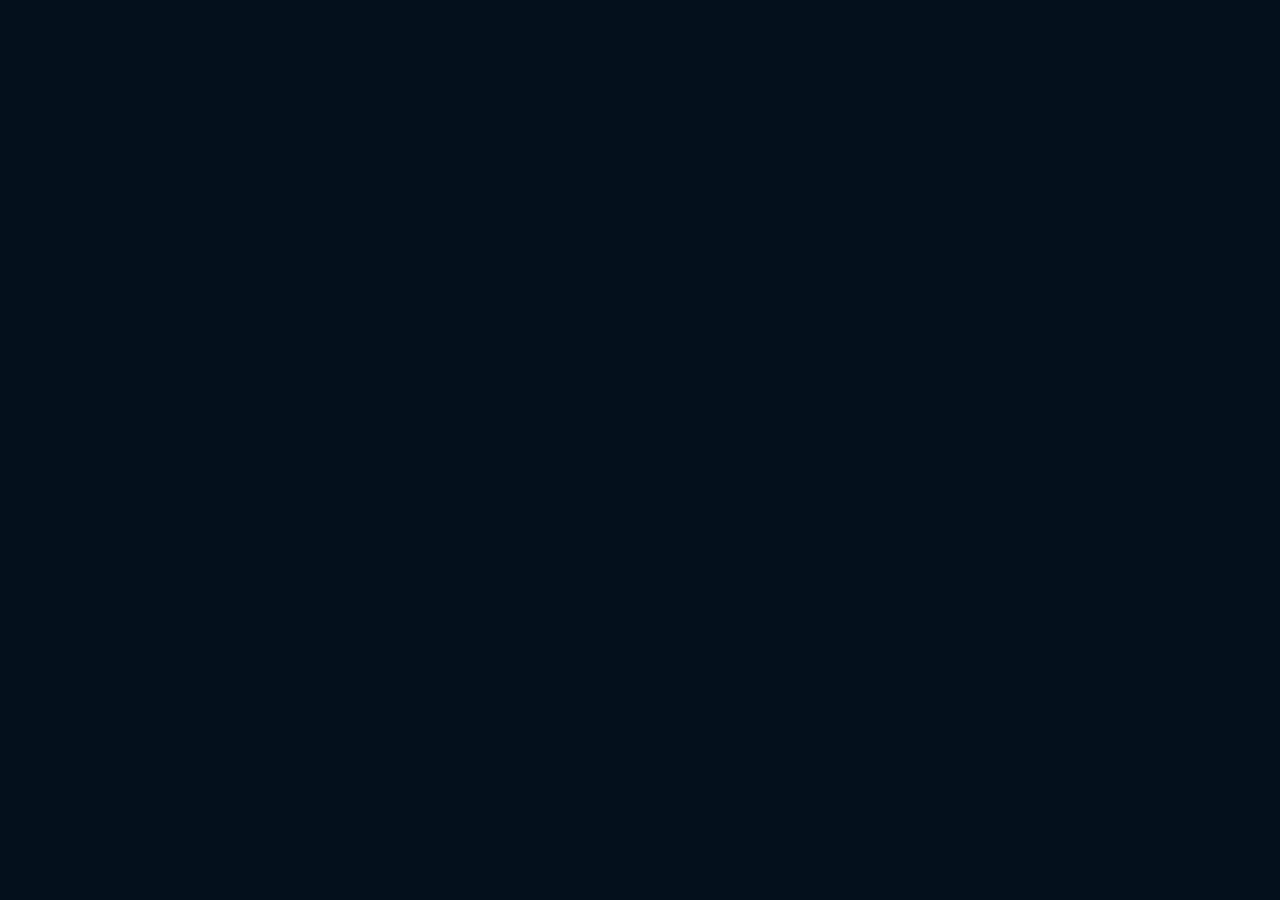
==== index.html @ 094fe569 "testtttttt" ====
<!DOCTYPE html>
<html lang="en">
<head>
    <meta charset="UTF-8">
    <meta name="viewport" content="width=device-width, initial-scale=1.0">
    <title>Anime.js Logo Cluster Project</title>
    <link rel="stylesheet" href="stlye.css"> <script src="https://cdnjs.cloudflare.com/ajax/libs/animejs/3.2.1/anime.min.js"></script>
</head>
<body>

  <canvas class="fireworks"></canvas>
    <section>
      <svg class="logo" width="25rem" height="12rem" viewBox="0 0 800 384">
        <defs>
          <radialGradient cx="50%" cy="0%" fx="50%" fy="0%" r="50%" id="radialGradient-1">
            <stop stop-color="#329FFF" offset="0%"></stop>
            <stop stop-color="#206EFF" offset="100%"></stop>
          </radialGradient>
          <radialGradient cx="50%" cy="0%" fx="50%" fy="0%" r="50%" id="radialGradient-2">
            <stop stop-color="#FF7894" offset="0%"></stop>
            <stop stop-color="#FF324A" offset="100%"></stop>
          </radialGradient>
          <radialGradient cx="50%" cy="0%" fx="50%" fy="0%" r="100%" id="radialGradient-3">
            <stop stop-color="#FF7894" offset="0%"></stop>
            <stop stop-color="#FF324A" offset="100%"></stop>
          </radialGradient>
          <radialGradient cx="50%" cy="0%" fx="50%" fy="0%" r="100%" id="radialGradient-4">
            <stop stop-color="#359FFC" offset="0%"></stop>
            <stop stop-color="#206EFF" offset="100%"></stop>
          </radialGradient>
          <radialGradient cx="50%" cy="0%" fx="50%" fy="0%" r="50%" id="radialGradient-5">
            <stop stop-color="#5FFFD2" offset="0%"></stop>
            <stop stop-color="#31FFA6" offset="100%"></stop>
          </radialGradient>
        </defs>
        <g stroke="none" stroke-width="1" fill="none" fill-rule="evenodd">
          <rect id="dot-js" fill="#FFFFFF" x="80" y="352" width="32" height="32" rx="16"></rect>
          <g id="lines" transform="translate(128.000000, 256.000000)">
            <path d="M531.599976,119.042822 C531.872599,121.442657 532.736164,123.612749 534.213875,124.965578 C535.547208,126.186231 537.324986,127 539.587612,127 C542.133067,127 544.032057,126.104854 545.36539,124.680759 C546.739127,123.175287 547.506804,120.978112 547.506804,118.374052 L547.506804,97" id="line-s" stroke="#FDFDFD" stroke-linecap="square"></path>
            <path d="M576.512399,105.204082 C576.353483,103.122449 575.558903,101.612245 574.367034,100.183673 C572.777876,98.2653061 569.758474,97 566.739073,97 C564.116961,97 561.534578,97.8979592 559.786504,99.5306122 C558.356261,100.877551 557.323308,102.591837 557.323308,105 C557.323308,108.410588 560.43582,110.318694 563,110.738061 C566,111.228706 568.5,111.228706 572,112.209996 C574.445972,112.89577 577.108333,115.626631 577.108333,118.632653 C577.108333,121.163265 576.194567,122.836735 574.883511,124.183673 C572.976521,126.102041 570.155764,127 566.897989,127 C563.679942,127 560.898915,125.938776 559.031653,123.897959 C557.641139,122.387755 556.687644,120.346939 556.488999,118.142857" id="line-j" stroke="#FDFDFD"></path>
            <path d="M48,112 C21.490332,112 0,90.509668 0,64 C0,37.490332 21.490332,16 48,16 C74.509668,16 96,37.490332 96,64 L96,128" id="line-a" stroke="#206EFF" stroke-width="32"></path>
            <path d="M96,0 L96,128 L96,64 C96,37.490332 117.490332,16 144,16 C170.509668,16 192,37.490332 192,64 L192,128" id="line-n-1" stroke="#FF324A" stroke-width="32"></path>
            <path d="M224,0 L224,128 L224,64 C224,37.490332 245.490332,16 272,16 C298.509668,16 320,37.490332 320,64 L320,128" id="line-m-1" stroke="#206EFF" stroke-width="32"></path>
            <path d="M320,128 L320,64 C320,37.490332 341.490332,16 368,16 C394.509668,16 416,37.490332 416,64 L416,128" id="line-m-2" stroke="#FF324A" stroke-width="32"></path>
            <path d="M192,48 L192,64 C192,90.509668 213.490332,112 240,112" id="line-i-1" stroke="#31FFA6" stroke-width="32"></path>
            <path d="M464,80 L512,80 L512,64 C512,37.490332 490.509668,16 464,16 C437.490332,16 416,37.490332 416,64 C416,90.509668 437.490332,112 464,112" id="line-e" stroke="#31FFA6" stroke-width="32"></path>
          </g>
          <g id="fills" transform="translate(112.000000, 256.000000)">
            <path d="M64,32 C46.326888,32 32,46.326888 32,64 C32,81.673112 46.326888,96 64,96 L64,128 C28.653776,128 0,99.346224 0,64 C0,28.653776 28.653776,0 64,0 C99.346224,0 128,28.653776 128,64 L128,128 L96,128 L96,64 C96,46.326888 81.673112,32 64,32 Z" id="fill-a" fill="url(#radialGradient-1)"></path>
            <path d="M192,64 C192,46.326888 177.673112,32 160,32 C142.326888,32 128,46.326888 128,64 L128,128 L96,128 L96,64 C96,28.653776 124.653776,0 160,0 C195.346224,0 224,28.653776 224,64 L224,128 L192,128 L192,64" id="fill-n-2" fill="url(#radialGradient-2)"></path>
            <rect id="fill-n-1" fill="url(#radialGradient-3)" x="96" y="0" width="32" height="128"></rect>
            <path d="M256,64 C256,46.326888 270.326888,32 288,32 C305.673112,32 320,46.326888 320,64 L320,128 L352,128 L352,64 C352,28.653776 323.346224,0 288,0 C252.653776,0 224,28.653776 224,64 L256,64 L256,64 Z" id="fill-m-2" fill="url(#radialGradient-1)"></path>
            <rect id="fill-m-1" fill="url(#radialGradient-4)" x="224" y="0" width="32" height="128"></rect>
            <path d="M416,64 C416,46.326888 401.673112,32 384,32 C366.326888,32 352,46.326888 352,64 L352,128 L320,128 L320,64 C320,28.653776 348.653776,0 384,0 C419.346224,0 448,28.653776 448,64 L448,128 L416,128 L416,64" id="fill-m-3" fill="url(#radialGradient-2)"></path>
            <path d="M224,64 C224,81.673112 238.326888,96 256,96 L256,128 C220.653776,128 192,99.346224 192,64 L192,48 L192,48 L224,48 L224,64" id="fill-i-1" fill="url(#radialGradient-5)"></path>
            <circle id="dot-i" fill="url(#radialGradient-5)" cx="208" cy="16" r="16"></circle>
            <path d="M512,64 C512,46.326888 497.673112,32 480,32 L480,32 C462.326888,32 448,46.326888 448,64 C448,81.673112 462.326888,96 480,96 L480,128 C444.653776,128 416,99.346224 416,64 C416,28.653776 444.653776,0 480,0 C515.346224,0 544,28.653776 544,64 L544,96 L512,96 L480,96 L480,64 L512,64" id="fill-e-1" fill="url(#radialGradient-5)"></path>
          </g>
        </g>
      </svg>
    </section>
    <script src="js.js"></script> </body>
</html>
---- stlye.css ----
body {
    background-color: #04101a; /* The dark blue from the original demo */
    display: flex;
    justify-content: center;
    align-items: center;
    min-height: 100vh;
    overflow: hidden;
}

:root { font-size: 14px; }
@media (min-width: 350px) { :root { font-size: 16px; } }
@media (min-width: 640px) { :root { font-size: 28px; } }
@media (min-width: 1440px) { :root { font-size: 1.25vw; } }

* {
  margin: 0;
  padding: 0;
  box-sizing: border-box;
}

section {
	position: relative;
	z-index: 1;
	max-width: 19rem;
}

/* Logo */

.logo {
	opacity: 0;
	position: relative;
	margin-left: -3.5rem;
	margin-top: -8rem;
	margin-bottom: .75rem;
	font-size: 8px;
}


body.ready .logo {
	opacity: 1;
}

body:not(.iOS) #lines * {
  mix-blend-mode: lighten;
}

#fills * {
  opacity: 0;
  mix-blend-mode: lighten;
}

#line-i-1 {
  transform-origin: 30em 8em;
}

/* Fireworks */

.fireworks {
  position: absolute;
	top: 0;
	left: 0;
  width: 100%;
  height: 100%;
}
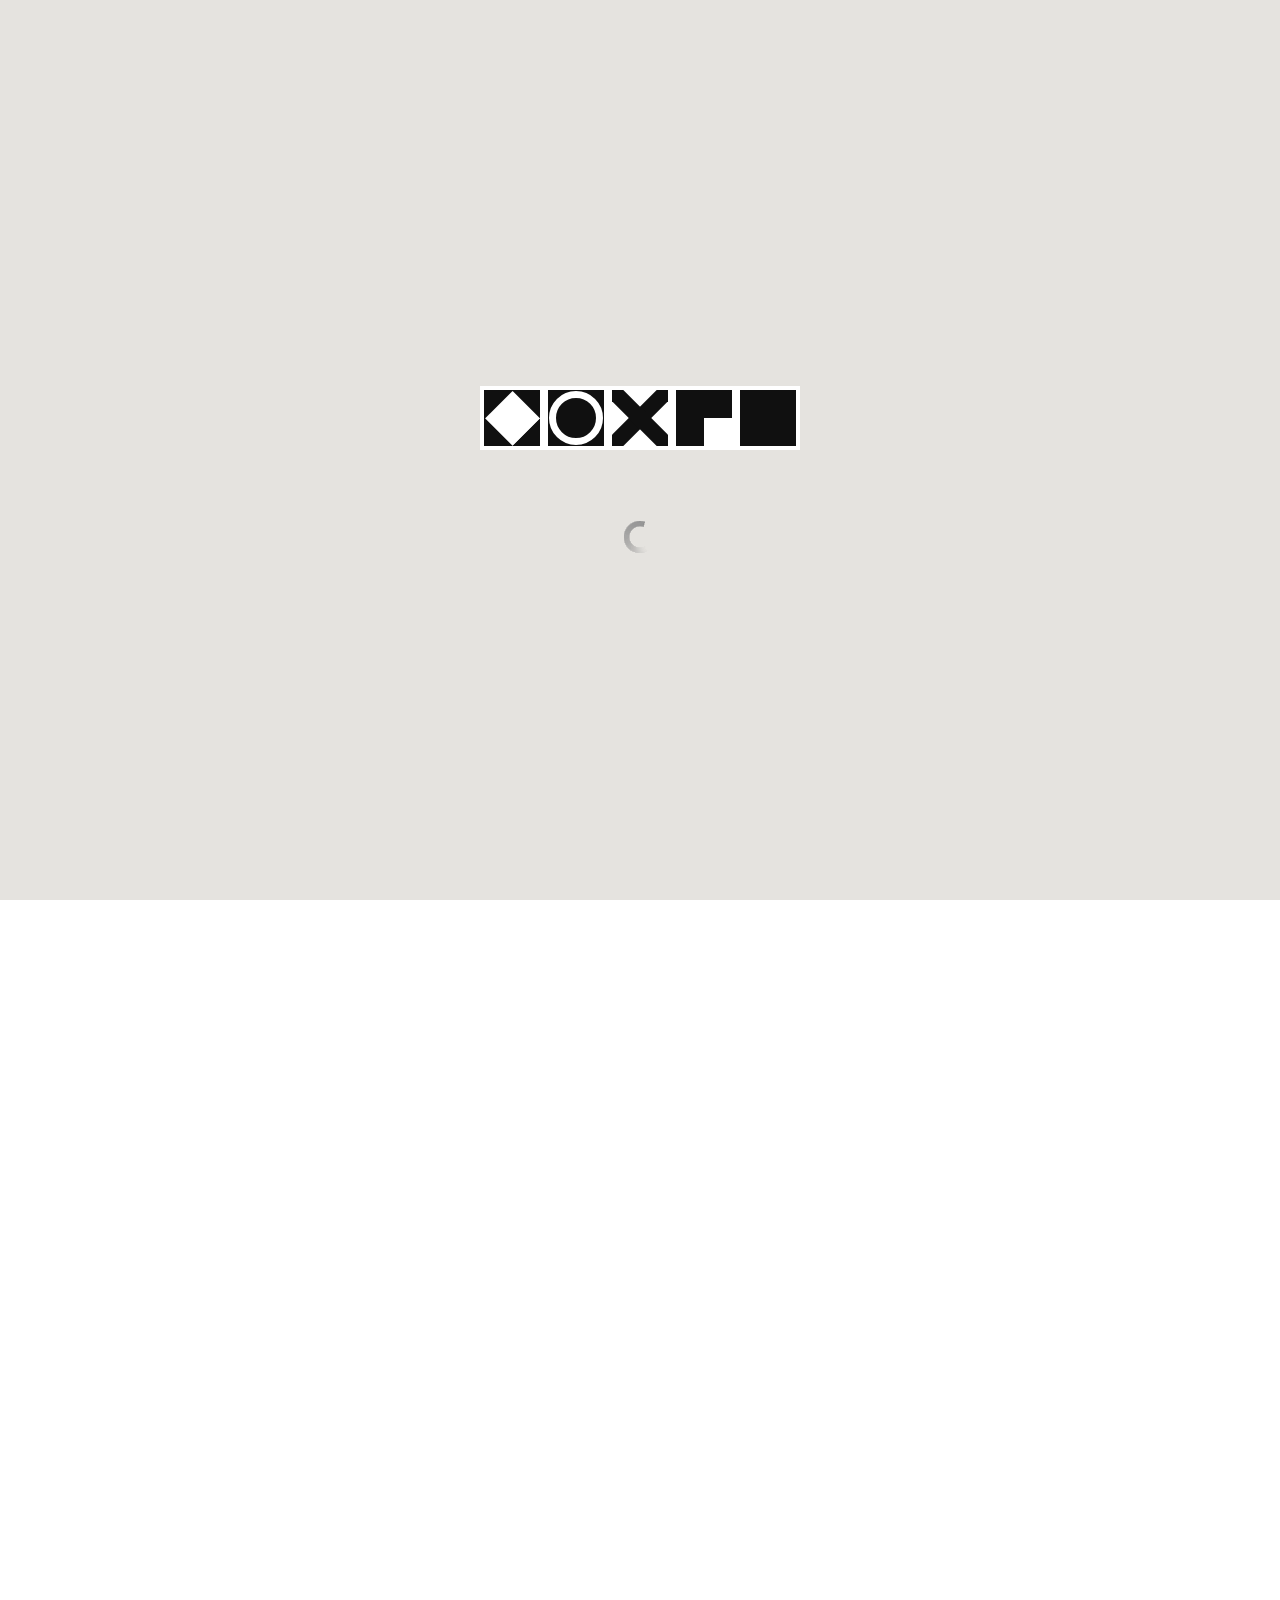
==== commit 471717f2: "tetttstsetstse" ====
--- a/index.html
+++ b/index.html
@@ -1,63 +1,337 @@
-  <!DOCTYPE html>
-<html lang="en">
-<head>
-    <meta charset="UTF-8">
-    <meta name="viewport" content="width=device-width, initial-scale=1.0">
-    <title>Anime.js Logo Cluster Project</title>
-    <link rel="stylesheet" href="stlye.css"> <script src="https://cdnjs.cloudflare.com/ajax/libs/animejs/3.2.1/anime.min.js"></script>
-</head>
-<body>
-
-  <canvas class="fireworks"></canvas>
-    <section>
-      <svg class="logo" width="25rem" height="12rem" viewBox="0 0 800 384">
-        <defs>
-          <radialGradient cx="50%" cy="0%" fx="50%" fy="0%" r="50%" id="radialGradient-1">
-            <stop stop-color="#329FFF" offset="0%"></stop>
-            <stop stop-color="#206EFF" offset="100%"></stop>
-          </radialGradient>
-          <radialGradient cx="50%" cy="0%" fx="50%" fy="0%" r="50%" id="radialGradient-2">
-            <stop stop-color="#FF7894" offset="0%"></stop>
-            <stop stop-color="#FF324A" offset="100%"></stop>
-          </radialGradient>
-          <radialGradient cx="50%" cy="0%" fx="50%" fy="0%" r="100%" id="radialGradient-3">
-            <stop stop-color="#FF7894" offset="0%"></stop>
-            <stop stop-color="#FF324A" offset="100%"></stop>
-          </radialGradient>
-          <radialGradient cx="50%" cy="0%" fx="50%" fy="0%" r="100%" id="radialGradient-4">
-            <stop stop-color="#359FFC" offset="0%"></stop>
-            <stop stop-color="#206EFF" offset="100%"></stop>
-          </radialGradient>
-          <radialGradient cx="50%" cy="0%" fx="50%" fy="0%" r="50%" id="radialGradient-5">
-            <stop stop-color="#5FFFD2" offset="0%"></stop>
-            <stop stop-color="#31FFA6" offset="100%"></stop>
-          </radialGradient>
-        </defs>
-        <g stroke="none" stroke-width="1" fill="none" fill-rule="evenodd">
-          <rect id="dot-js" fill="#FFFFFF" x="80" y="352" width="32" height="32" rx="16"></rect>
-          <g id="lines" transform="translate(128.000000, 256.000000)">
-            <path d="M531.599976,119.042822 C531.872599,121.442657 532.736164,123.612749 534.213875,124.965578 C535.547208,126.186231 537.324986,127 539.587612,127 C542.133067,127 544.032057,126.104854 545.36539,124.680759 C546.739127,123.175287 547.506804,120.978112 547.506804,118.374052 L547.506804,97" id="line-s" stroke="#FDFDFD" stroke-linecap="square"></path>
-            <path d="M576.512399,105.204082 C576.353483,103.122449 575.558903,101.612245 574.367034,100.183673 C572.777876,98.2653061 569.758474,97 566.739073,97 C564.116961,97 561.534578,97.8979592 559.786504,99.5306122 C558.356261,100.877551 557.323308,102.591837 557.323308,105 C557.323308,108.410588 560.43582,110.318694 563,110.738061 C566,111.228706 568.5,111.228706 572,112.209996 C574.445972,112.89577 577.108333,115.626631 577.108333,118.632653 C577.108333,121.163265 576.194567,122.836735 574.883511,124.183673 C572.976521,126.102041 570.155764,127 566.897989,127 C563.679942,127 560.898915,125.938776 559.031653,123.897959 C557.641139,122.387755 556.687644,120.346939 556.488999,118.142857" id="line-j" stroke="#FDFDFD"></path>
-            <path d="M48,112 C21.490332,112 0,90.509668 0,64 C0,37.490332 21.490332,16 48,16 C74.509668,16 96,37.490332 96,64 L96,128" id="line-a" stroke="#206EFF" stroke-width="32"></path>
-            <path d="M96,0 L96,128 L96,64 C96,37.490332 117.490332,16 144,16 C170.509668,16 192,37.490332 192,64 L192,128" id="line-n-1" stroke="#FF324A" stroke-width="32"></path>
-            <path d="M224,0 L224,128 L224,64 C224,37.490332 245.490332,16 272,16 C298.509668,16 320,37.490332 320,64 L320,128" id="line-m-1" stroke="#206EFF" stroke-width="32"></path>
-            <path d="M320,128 L320,64 C320,37.490332 341.490332,16 368,16 C394.509668,16 416,37.490332 416,64 L416,128" id="line-m-2" stroke="#FF324A" stroke-width="32"></path>
-            <path d="M192,48 L192,64 C192,90.509668 213.490332,112 240,112" id="line-i-1" stroke="#31FFA6" stroke-width="32"></path>
-            <path d="M464,80 L512,80 L512,64 C512,37.490332 490.509668,16 464,16 C437.490332,16 416,37.490332 416,64 C416,90.509668 437.490332,112 464,112" id="line-e" stroke="#31FFA6" stroke-width="32"></path>
-          </g>
-          <g id="fills" transform="translate(112.000000, 256.000000)">
-            <path d="M64,32 C46.326888,32 32,46.326888 32,64 C32,81.673112 46.326888,96 64,96 L64,128 C28.653776,128 0,99.346224 0,64 C0,28.653776 28.653776,0 64,0 C99.346224,0 128,28.653776 128,64 L128,128 L96,128 L96,64 C96,46.326888 81.673112,32 64,32 Z" id="fill-a" fill="url(#radialGradient-1)"></path>
-            <path d="M192,64 C192,46.326888 177.673112,32 160,32 C142.326888,32 128,46.326888 128,64 L128,128 L96,128 L96,64 C96,28.653776 124.653776,0 160,0 C195.346224,0 224,28.653776 224,64 L224,128 L192,128 L192,64" id="fill-n-2" fill="url(#radialGradient-2)"></path>
-            <rect id="fill-n-1" fill="url(#radialGradient-3)" x="96" y="0" width="32" height="128"></rect>
-            <path d="M256,64 C256,46.326888 270.326888,32 288,32 C305.673112,32 320,46.326888 320,64 L320,128 L352,128 L352,64 C352,28.653776 323.346224,0 288,0 C252.653776,0 224,28.653776 224,64 L256,64 L256,64 Z" id="fill-m-2" fill="url(#radialGradient-1)"></path>
-            <rect id="fill-m-1" fill="url(#radialGradient-4)" x="224" y="0" width="32" height="128"></rect>
-            <path d="M416,64 C416,46.326888 401.673112,32 384,32 C366.326888,32 352,46.326888 352,64 L352,128 L320,128 L320,64 C320,28.653776 348.653776,0 384,0 C419.346224,0 448,28.653776 448,64 L448,128 L416,128 L416,64" id="fill-m-3" fill="url(#radialGradient-2)"></path>
-            <path d="M224,64 C224,81.673112 238.326888,96 256,96 L256,128 C220.653776,128 192,99.346224 192,64 L192,48 L192,48 L224,48 L224,64" id="fill-i-1" fill="url(#radialGradient-5)"></path>
-            <circle id="dot-i" fill="url(#radialGradient-5)" cx="208" cy="16" r="16"></circle>
-            <path d="M512,64 C512,46.326888 497.673112,32 480,32 L480,32 C462.326888,32 448,46.326888 448,64 C448,81.673112 462.326888,96 480,96 L480,128 C444.653776,128 416,99.346224 416,64 C416,28.653776 444.653776,0 480,0 C515.346224,0 544,28.653776 544,64 L544,96 L512,96 L480,96 L480,64 L512,64" id="fill-e-1" fill="url(#radialGradient-5)"></path>
-          </g>
-        </g>
-      </svg>
-    </section>
-    <script src="js.js"></script> </body>
+<!doctype html>
+<html lang="en">
+  <head>
+    <meta charset="utf-8">
+    <meta http-equiv="X-UA-Compatible" content="IE=Edge;chrome=1" >
+    <meta name="viewport" content="width=device-width, initial-scale=1.0, user-scalable = no">
+    <meta name="apple-mobile-web-app-capable" content="yes">
+    <meta name="apple-mobile-web-app-status-bar-style" content="black" />
+    <title>3D Hartwig chess set in HTML/CSS/JS</title>
+    <link rel="apple-touch-icon" href="img/apple-touch-icon.png">
+    <link rel="stylesheet" type="text/css" media="screen" href="css/styles.css">
+    <script src="js/prefixfree.min.js"></script>
+  </head>
+  <body>
+    <div id="app" class="loading" data-theme="classic" data-frame="off" data-menu="main">
+      <div id="logo">
+        <div class="symbol"><div></div><div></div><div></div><div></div><div></div><div></div></div>
+        <div class="symbol"><div></div><div></div><div></div><div></div><div></div><div></div></div>
+        <div class="symbol"><div></div><div></div><div></div><div></div><div></div><div></div></div>
+        <div class="symbol"><div></div><div></div><div></div><div></div><div></div><div></div></div>
+        <div class="symbol"><div></div><div></div><div></div><div></div><div></div><div></div></div>
+      </div>
+      <div id="overlay"></div>
+      <div id="menu" class="main">
+        <img id ="logoimg" src="img/logo.png" alt="hartwig chess set" />
+        <section id="panes">
+          <section id="themes" class="pane">
+            <div id="themes-box">
+              <div class="set-theme" data-theme="classic"><div class="cube"></div></div>
+              <div class="set-theme" data-theme="marble"><div class="cube"></div></div>
+              <div class="set-theme" data-theme="flat"><div class="cube"></div></div>
+              <div class="set-theme" data-theme="wireframe"><div class="cube"></div></div>
+            </div>
+            <input type="checkbox" id="frame-switch" onchange="toggleFrame(this)"/>
+            <label for="frame-switch" class="btn white switch">Border</label>
+            <button type="button" class="btn menu-nav" data-menu="main">Back</button>
+          </section>
+          <section id="main" class="pane">
+            <h1>3D Hartwig chess set</h1>
+            <p>done in HTML/CSS/JS by <a href="http://twitter.com/juliangarnier" target="_blank">@JulianGarnier</a></p>
+            <button type="button" class="btn white menu-nav" data-menu="themes">Themes
+            <button type="button" id="continue" class="btn">Play
+            <button type="button" class="btn white menu-nav" data-menu="about">About
+          </section>
+          <section id="about" class="pane">
+            <h1>About</h1>
+            <p>Design and code by <a href="http://twitter.com/juliangarnier" target="_blank">@JulianGarnier</a></p>
+            <p>Works only in webkit.</p>
+            <p>Licensed under the MIT license.</p>
+            <p>Fork me on <a href="https://github.com/juliangarnier/3D-Artwig-chess-set" target="_blanc">Github<a></p>
+            <h2>Libraries</h2>
+            <p>Lighting effect : <a href="http://photon.attasi.com" target="_blank">Photon</a><br>
+              Moves and validation : <a href="https://github.com/jhlywa/chess.js" target="_blank">Chess.js</a></p>
+            <button type="button" class="btn menu-nav" data-menu="main">Back</button>
+          </section>
+        </div>
+      <div id="top-bar">
+        <button type="button" class="btn icon" data-state="inactive" id="undo"></button>
+        <p id="log"></p>
+        <button type="button" class="btn icon" id="open-menu"></button>
+      </div>
+      <div id="container">
+        <div id="scene">
+          <div id="table">
+          <div id="b-jail" class="jail"></div>
+          <div id="frame"></div>
+        <table id="board">
+          <thead>
+            <tr>
+              <th></th>
+              <th><span>a</span></th>
+              <th><span>b</span></th>
+              <th><span>c</span></th>
+              <th><span>d</span></th>
+              <th><span>e</span></th>
+              <th><span>f</span></th>
+              <th><span>g</span></th>
+              <th><span>h</span></th>
+              <th></th>
+            </tr>
+          </thead>
+          <tbody>
+            <tr>
+              <th><span>8</span></th>
+              <td id="a8" class="square"></td>
+              <td id="b8" class="square"></td>
+              <td id="c8" class="square"></td>
+              <td id="d8" class="square"></td>
+              <td id="e8" class="square"></td>
+              <td id="f8" class="square"></td>
+              <td id="g8" class="square"></td>
+              <td id="h8" class="square"></td>
+              <th><span>8</span></th>
+            </tr>
+            <tr>
+              <th><span>7</span></th>
+              <td id="a7" class="square"></td>
+              <td id="b7" class="square"></td>
+              <td id="c7" class="square"></td>
+              <td id="d7" class="square"></td>
+              <td id="e7" class="square"></td>
+              <td id="f7" class="square"></td>
+              <td id="g7" class="square"></td>
+              <td id="h7" class="square"></td>
+              <th><span>7</span></th>
+            </tr>
+            <tr>
+              <th><span>6</span></th>
+              <td id="a6" class="square"></td>
+              <td id="b6" class="square"></td>
+              <td id="c6" class="square"></td>
+              <td id="d6" class="square"></td>
+              <td id="e6" class="square"></td>
+              <td id="f6" class="square"></td>
+              <td id="g6" class="square"></td>
+              <td id="h6" class="square"></td>
+              <th><span>6</span></th>
+            </tr>
+            <tr>
+              <th><span>5</span></th>
+              <td id="a5" class="square"></td>
+              <td id="b5" class="square"></td>
+              <td id="c5" class="square"></td>
+              <td id="d5" class="square"></td>
+              <td id="e5" class="square"></td>
+              <td id="f5" class="square"></td>
+              <td id="g5" class="square"></td>
+              <td id="h5" class="square"></td>
+              <th><span>5</span></th>
+            </tr>
+            <tr>
+              <th><span>4</span></th>
+              <td id="a4" class="square"></td>
+              <td id="b4" class="square"></td>
+              <td id="c4" class="square"></td>
+              <td id="d4" class="square"></td>
+              <td id="e4" class="square"></td>
+              <td id="f4" class="square"></td>
+              <td id="g4" class="square"></td>
+              <td id="h4" class="square"></td>
+              <th><span>4</span></th>
+            </tr>
+            <tr>
+              <th><span>3</span></th>
+              <td id="a3" class="square"></td>
+              <td id="b3" class="square"></td>
+              <td id="c3" class="square"></td>
+              <td id="d3" class="square"></td>
+              <td id="e3" class="square"></td>
+              <td id="f3" class="square"></td>
+              <td id="g3" class="square"></td>
+              <td id="h3" class="square"></td>
+              <th><span>3</span></th>
+            </tr>
+            <tr>
+              <th><span>2</span></th>
+              <td id="a2" class="square"></td>
+              <td id="b2" class="square"></td>
+              <td id="c2" class="square"></td>
+              <td id="d2" class="square"></td>
+              <td id="e2" class="square"></td>
+              <td id="f2" class="square"></td>
+              <td id="g2" class="square"></td>
+              <td id="h2" class="square"></td>
+              <th><span>2</span></th>
+            </tr>
+            <tr>
+              <th><span>1</span></th>
+              <td id="a1" class="square"></td>
+              <td id="b1" class="square"></td>
+              <td id="c1" class="square"></td>
+              <td id="d1" class="square"></td>
+              <td id="e1" class="square"></td>
+              <td id="f1" class="square"></td>
+              <td id="g1" class="square"></td>
+              <td id="h1" class="square"></td>
+              <th><span>1</span></th>
+            </div>
+          </tbody>
+          <tfoot>
+            <tr>
+              <th></th>
+              <th><span>a</span></th>
+              <th><span>b</span></th>
+              <th><span>c</span></th>
+              <th><span>d</span></th>
+              <th><span>e</span></th>
+              <th><span>f</span></th>
+              <th><span>g</span></th>
+              <th><span>h</span></th>
+              <th></th>
+            </tr>
+          </tfoot>
+        </table>
+          <div id="w-jail" class="jail"></div>
+        </div>
+        <div id="pieces">
+          <div id="p" class="piece pawn">
+            <div class="poly-group">
+              <div class="poly small-cube">
+                <div class="ft face"></div>
+                <div class="bk face"></div>
+                <div class="rt face"></div>
+                <div class="lt face"></div>
+                <div class="tp face"></div>
+              </div>
+            </div>
+          </div>
+          <div id="r" class="piece rook">
+            <div class="poly-group">
+              <div class="poly big-cube">
+                <div class="ft face"></div>
+                <div class="bk face"></div>
+                <div class="rt face"></div>
+                <div class="lt face"></div>
+                <div class="tp face"></div>
+              </div>
+            </div>
+          </div>
+          <div id="n" class="piece knight">
+            <div class="poly-group bottom">
+              <div class="poly a">
+                <div class="bk face"></div>
+                <div class="rt face"></div>
+                <div class="lt face"></div>
+              </div>
+              <div class="poly b">
+                <div class="ft face"></div>
+                <div class="tp face"></div>
+              </div>
+              <div class="poly c">
+                <div class="bk face"></div>
+                <div class="rt face"></div>
+                <div class="lt face"></div>
+              </div>
+            </div>
+            <div class="poly-group top">
+              <div class="poly a">
+                <div class="bk face"></div>
+                <div class="rt face"></div>
+                <div class="lt face"></div>
+                <div class="tp face"></div>
+              </div>
+              <div class="poly b">
+                <div class="ft face"></div>
+                <div class="tp face"></div>
+              </div>
+              <div class="poly c">
+                <div class="bk face"></div>
+                <div class="rt face"></div>
+                <div class="lt face"></div>
+              </div>
+            </div>
+          </div>
+          <div id="b" class="piece bishop">
+            <div class="poly-group rectangle a">
+              <div class="poly">
+                <div class="rt face"></div>
+                <div class="lt face"></div>
+                <div class="tp face"></div>
+              </div>
+            </div>
+            <div class="poly-group rectangle b">
+              <div class="poly">
+                <div class="rt face"></div>
+                <div class="lt face"></div>
+                <div class="tp face"></div>
+              </div>
+            </div>
+            <div class="poly-group rectangle b prim">
+              <div class="poly">
+                <div class="rt face"></div>
+                <div class="lt face"></div>
+                <div class="tp face"></div>
+              </div>
+            </div>
+            <div class="poly-group corners a">
+              <div class="poly big-cube">
+                <div class="ft face"></div>
+                <div class="bk face"></div>
+                <div class="rt face"></div>
+                <div class="lt face"></div>
+              </div>
+            </div>
+            <div class="poly-group corners b">
+              <div class="poly big-cube">
+                <div class="ft face"></div>
+                <div class="bk face"></div>
+                <div class="rt face"></div>
+                <div class="lt face"></div>
+              </div>
+            </div>
+          </div>
+          <div id="q" class="piece queen">
+            <div class="poly-group bottom">
+              <div class="poly big-cube">
+                <div class="ft face"></div>
+                <div class="bk face"></div>
+                <div class="rt face"></div>
+                <div class="lt face"></div>
+                <div class="tp face"></div>
+              </div>
+            </div>
+            <div class="poly-group top">
+              <div class="poly">
+                <div class="sphere"></div>
+              </div>
+            </div>
+          </div>
+          <div id="k" class="piece king">
+            <div class="poly-group bottom">
+              <div class="poly big-cube">
+                <div class="ft face"></div>
+                <div class="bk face"></div>
+                <div class="rt face"></div>
+                <div class="lt face"></div>
+                <div class="tp face"></div>
+              </div>
+            </div>
+            <div class="poly-group top">
+              <div class="poly small-cube">
+                <div class="ft face"></div>
+                <div class="bk face"></div>
+                <div class="rt face"></div>
+                <div class="lt face"></div>
+                <div class="tp face"></div>
+              </div>
+            </div>
+          </div>
+          </div>
+        </div>
+        <div id="promotion"></div>
+      </div>
+    </div>
+    <script src="js/scripts.min.js"></script>
+  </body>
 </html>
--- a/css/styles.css
+++ b/css/styles.css
@@ -0,0 +1,1303 @@
+html,body,div,span,applet,object,iframe,h1,h2,h3,h4,h5,h6,p,blockquote,pre,a,abbr,acronym,adsetess,big,cite,code,del,dfn,em,img,ins,kbd,q,s,samp,small,strike,swireframeg,sub,sup,tt,var,b,u,i,center,dl,dt,dd,ol,ul,li,fieldset,form,label,legend,table,caption,tbody,tfoot,thead,tr,th,td,article,aside,canvas,details,embed,figure,figcaption,footer,header,hgroup,menu,nav,output,ruby,section,summary,time,mark,audio,video{border:0;font-size:100%;font:inherit;vertical-align:baseline;margin:0;padding:0}article,aside,details,figcaption,figure,footer,header,hgroup,menu,nav,section{display:block}body{line-height:1}ol,ul{list-style:none}blockquote,q{quotes:none}blockquote:before,blockquote:after,q:before,q:after{content:none}table{border-collapse:collapse;border-spacing:0}
+
+@import url(http://fonts.googleapis.com/css?family=Lato:400,900);
+
+* { box-sizing: border-box; tap-highlight-color:rgba(0,0,0,0); }
+
+body { 
+  position: absolute;
+  width: 100%;
+  height: 100%;
+  font-size: 100%;
+  overflow: hidden;
+  font-family: avenir, 'Lato', sans-serif;
+  font-weight: 400;
+}
+
+button { 
+  font-family: 'Lato', avenir, sans-serif;
+  font-weight: 400;
+}
+
+body:not(.animated) *:not(#panes) { transition: all 0s linear; }
+
+#app {
+  position: absolute;
+  width: 100%;
+  height: 100%;
+  background-color: black; 
+  color: white;
+}
+
+#app a { color: #EAEAEA; }
+
+#container,
+#board,
+#frame {
+  position: absolute;
+  left: 50%;
+  top: 50%;
+  transform-style: preserve-3d;
+}
+
+#app[data-frame="off"] #board,
+#app[data-frame="off"] #board #container,
+#app[data-frame="off"] #frame {
+  width: 8em;
+  height: 8em;
+  margin: -4em 0 0 -4em;
+}
+
+#app[data-frame="on"] #container,
+#app[data-frame="on"] #board,
+#app[data-frame="on"] #frame {
+  position: absolute;
+  left: 50%;
+  top: 50%;
+  width: 9.5em;
+  height: 9.5em;
+  margin: -4.75em 0 0 -4.75em;
+  transform-style: preserve-3d;
+}
+
+#container {
+  z-index: 1;
+  perspective: 800px;
+  transform: translateZ( -9999px );
+}
+
+#app[data-state="game"] #container { transform: inherit; }
+
+#scene { 
+  position: absolute;
+  left: 50%;
+  top: 50%;
+  width: 16em;
+  height: 16em;
+  margin: -8em 0 0 -8em;
+  transform-style: preserve-3d;
+  transform: rotateX( 90deg ) rotateZ( 90deg );
+}
+
+.sphere { transform: rotateZ( -90deg ) rotateX( -90deg ); }
+
+#scene, .sphere { transition: transform 2s ease-in-out; }
+
+#app[data-state="game"] #scene,
+#app[data-state="game"] .sphere { transition-delay: .2s; }
+
+#pieces {
+  visibility: hidden;
+  position: absolute;
+  left: 0;
+  top: 0;
+}
+
+#board {
+  z-index: 0;
+  transform: translateZ(.3em);
+}
+
+#board:after, #frame:after, #frame:before { 
+  position: absolute;
+  content: "";
+  width: 100%;
+  height: .3em;
+  transform-style: preserve-3d;
+  box-sizing: border-box;
+}
+
+#frame {
+  z-index: -1;
+  transform-style: preserve-3d;
+  transform: translateZ(.02em) rotateZ(90deg);
+  box-shadow: 0 0 .25em .1em rgba(0,0,0,.5);
+}
+
+#app[data-frame="on"] #board:after    { transform: rotateX(90deg) translateZ(8.75em) translateY(-0.3em);
+                                        transform-origin: 0 0; }
+#app[data-frame="on"] #frame:after    { transform: rotateX(90deg) rotateY(90deg) translateX(9.5em) translateY(-0.02em);
+                                        transform-origin: 100% 0; }
+#app[data-frame="on"] #frame:before   { transform: rotateX(90deg) rotateY(0deg) translateX(0em) translateY(-0.02em);
+                                        transform-origin: 100% 0; }
+
+#app[data-frame="off"] th             { display: none; }
+
+#app[data-frame="off"] #board:after   { transform: rotateX(90deg) translateZ(8em) translateY(-0.3em);
+                                        transform-origin: 0 0; }
+#app[data-frame="off"] #frame:after   { transform: rotateX(90deg) rotateY(90deg) translateX(8em) translateY(-0.02em);
+                                        transform-origin: 100% 0; }
+#app[data-frame="off"] #frame:before  { transform: rotateX(90deg) rotateY(0deg) translateX(0em) translateY(-0.02em);
+                                        transform-origin: 100% 0; }
+
+th, td {
+  position: relative;
+  width: 1em;
+  height: 1em;
+}
+
+th { 
+  vertical-align: top; 
+  font-size: 75%; 
+  line-height: .5em;
+}
+
+tbody th {
+  vertical-align: top;  
+  line-height: .9em;
+}
+
+table span { 
+  display: block;
+  height: 100%;
+  font-size: .26em; 
+  color: rgba(255,255,255,.75); 
+  transform: translateZ(1px);
+}
+
+thead span, tbody th:last-child span{
+  transform: rotateZ(180deg) translateZ(1px);
+  transform-origin: center;
+}
+
+thead span, tfoot span { line-height: 3.9em; }
+tbody span { line-height: 4.5em; padding-right: 0.3em; }
+
+/* ---------------------------------------------------------------------------------------------------- jail */
+
+.jail {
+  position: absolute;
+  left: 50%;
+  width: 8em;
+  height: 2.25em;
+}
+
+#app[data-frame="off"] #w-jail { bottom: 1.5em;   margin-left: -4em; }
+#app[data-frame="off"] #b-jail { top: 1.5em;      margin-left: -4em; }
+
+#app[data-frame="on"] #w-jail { bottom: 1em;      margin-left: -4em; }
+#app[data-frame="on"] #b-jail { top: 1em;         margin-left: -4em; }
+
+#w-jail { 
+  bottom: 1em;
+  transform-style: preserve-3d;
+  transform: rotateZ(0deg) translateZ(2px);
+}
+
+#b-jail { 
+  top: 1em;
+  transform-style: preserve-3d;
+  transform: rotateZ(180deg) translateZ(2px);
+}
+
+.jail .piece{
+  position: relative;
+  float: left;
+}
+
+.jail .piece .face, .jail .piece .sphere, {
+  box-shadow: inset 10em 10em 1em rgba(0, 0, 0, .3);
+}
+
+#b-jail .piece { transform-origin: center; transform: rotateZ(180deg); }
+#w-jail .piece { transform-origin: center; transform: rotateZ(0deg);}
+
+@media screen and (min-width: 56em) { 
+
+  #app[data-frame="off"] #w-jail { bottom: 6.9em;   margin-left: 1.5em; }
+  #app[data-frame="off"] #b-jail { top: 6.9em;      margin-left: -9.5em; }
+
+  #app[data-frame="on"] #w-jail { bottom: 6.9em;    margin-left: 2em; }
+  #app[data-frame="on"] #b-jail { top: 6.9em;       margin-left: -10em; }
+
+  #b-jail { transform: rotateZ(90deg) translateZ(2px); }
+  #w-jail { transform: rotateZ(-90deg) translateZ(2px); }
+
+  #b-jail .piece { transform: rotateZ(-90deg); }
+  #w-jail .piece { transform: rotateZ(90deg); }
+
+}
+
+/* ---------------------------------------------------------------------------------------------------- piece */
+
+.piece {
+  position: absolute;
+  width: 1em;
+  height: 1em;
+  transform-style: preserve-3d;
+  transform-origin: 4em;
+  transform: translateZ( 2px );
+}
+
+.piece,
+.poly, 
+.poly .face,  
+.poly-group:first-child, 
+.bishop .poly-group:nth-child(2) {
+  transition: transform .2s linear;
+}
+
+.piece:active {
+  cursor: grabbing;
+  cursor: -moz-grabbing;
+  cursor: grabbing;
+}
+
+.piece.grabbed {
+  transition: all 0s linear;
+  z-index: 9999;
+}
+
+.poly-group {
+  position: absolute;
+  left: 50%;
+  top: 50%;
+  font-size: 10%;
+  transform-style: preserve-3d;
+}
+
+.poly-group:first-child {
+  background: rgba(0,0,0,.4);
+  box-shadow: 0 0 1em .2em rgba(0,0,0,.6);
+}
+
+.bishop .poly-group:nth-child(2) {
+  background: rgba(0,0,0,.4);
+  box-shadow: 0 0 1em .2em rgba(0,0,0,.6);
+}
+
+.piece:active .poly, .piece.grabbed .poly{
+  transform: translateZ( 10em );
+}
+
+.piece.grabbed .poly-group:first-child {
+  background: rgba(0,0,0,.6);
+  box-shadow: 0 0 1em .8em rgba(0,0,0,.6);
+}
+
+.piece.grabbed.bishop .poly-group:nth-child(2) {
+  background: rgba(0,0,0,.6);
+  box-shadow: 0 0 1em .8em rgba(0,0,0,.6);
+}
+
+.poly {
+  position: absolute;
+  transform-style: preserve-3d;
+}
+
+.poly .face {
+  position: absolute;
+  transform-origin: 0 0;
+}
+
+.valid:before,
+.valid:after,
+.current:before,
+.current:after,
+.castle:before,
+.castle:after,
+.valid.highlight:before,
+.valid.highlight:after,
+.current.highlight:before,
+.current.highlight:after {
+  content: '';
+  z-index: 1;
+  position: absolute;
+  top: 50%;
+  left: 50%;
+  border-radius: 50%;
+  transform-style: preserve-3d;
+  -moz-box-sizing: border-box; box-sizing: border-box; box-sizing: border-box;
+  transform: translateZ( 1px );
+}
+
+.valid:before, .current:before { 
+  width: .3em;
+  height: .3em;
+  margin-left: -.15em;
+  margin-top: -.15em;
+  background: rgba(255,255,255,.5);
+}
+
+.highlight:before { 
+  z-index: 2;
+  box-shadow: 0 0 1em 1em rgba(255,255,255,.4);
+}
+
+.valid.highlight:before, 
+.current.highlight:before, 
+.current:before { background: rgba(255,255,255,1); }
+
+.valid.highlight:after,
+.current.highlight:after { 
+  width: .6em;
+  height: .6em;
+  margin-left: -.3em;
+  margin-top: -.3em;
+  border: .1em solid rgba(255,255,255,.8);
+}
+
+.valid.captured:after { 
+  width: .8em;
+  height: .8em;
+  margin-left: -.4em;
+  margin-top: -.4em;
+  border: .1em solid rgba(255,255,255,.6);
+}
+
+.valid:before { background: rgba(255,255,255,.35); }
+.valid:after { border: none; }
+
+.valid.highlight:before { background: rgba(255,255,255,1); }
+.valid.highlight:after { border: .1em solid rgba(255,255,255,.35); }
+
+.valid.captured:before { background: rgba(255,67,47,.5); }
+.valid.captured:after { border: .1em solid rgba(255,67,47,.5); }
+
+.valid.captured.highlight:before { background: rgba(255,67,47,1); }
+.valid.captured.highlight:after { border: .1em solid rgba(255,67,47,1); }
+
+.valid[class*="O-O"]:before { background: #CC0; }
+.valid[class*="O-O"]:after { border: .1em solid #CC0; }
+
+/* ---------------------------------------------------------------------------------------------------- pawn / king head */
+
+.pawn .poly-group {
+  width: 4em;
+  height: 4em;
+  margin: -2em 0 0 -2em;
+}
+
+.poly.small-cube {
+  width: 4em;
+  height: 4em;
+}
+
+.small-cube .tp {
+  width: 4em;
+  height: 4em;
+  transform: translateZ( 4em );
+}
+
+.small-cube .ft  {
+  width: 4em;
+  height: 4em;
+  transform: rotateX(90deg) translateZ(-4em);
+}
+
+.small-cube .bk   {
+  width: 4em;
+  height: 4em;
+  transform: rotateX(90deg);
+}
+
+.small-cube .rt {
+  width: 4em;
+  height: 4em;
+  transform: rotateY(90deg) translateX(-4em);
+}
+
+.small-cube .lt {
+  width: 4em;
+  height: 4em;
+  transform: rotateY(90deg) translateX(-4em) translateZ(4em);
+}
+
+/* ---------------------------------------------------------------------------------------------------- rook / queen and king bodies */ 
+
+.rook .poly-group {
+  width: 6em;
+  height: 6em;
+  margin: -3em 0 0 -3em;
+}
+
+.poly.big-cube {
+  width: 6em;
+  height: 6em;
+}
+
+.big-cube .tp {
+  width: 6em;
+  height: 6em;
+  transform: translateZ( 6em );
+}
+
+.big-cube .ft  {
+  width: 6em;
+  height: 6em;
+  transform: rotateX(90deg) translateZ(-6em);
+}
+
+.big-cube .bk   {
+  width: 6em;
+  height: 6em;
+  transform: rotateX(90deg);
+}
+
+.big-cube .rt {
+  width: 6em;
+  height: 6em;
+  transform: rotateY(90deg) translateX(-6em);
+}
+
+.big-cube .lt {
+  width: 6em;
+  height: 6em;
+  transform: rotateY(90deg) translateX(-6em) translateZ(6em);
+}
+
+/* ---------------------------------------------------------------------------------------------------- knight */ 
+
+.knight .poly-group {
+  width: 6em;
+  height: 6em;
+  margin: -3em 0 0 -3em;
+}
+
+.knight .poly-group.top { transform: translateZ( 3em ) rotateZ( 180deg ); }
+
+.knight .poly.a { margin: 0; }
+.knight .poly.b { margin: 3em 0 0 0; }
+.knight .poly.c { margin: 3em 0 0 3em; }
+
+.knight .tp {
+  width: 3em;
+  height: 3em;
+  transform: translateZ( 3em );
+}
+.knight .bm {
+  width: 8em;
+  height: 8em;
+  transform: translateZ( 0em );
+}
+.knight .ft  {
+  width: 3em;
+  height: 3em;
+  transform: rotateX(90deg) translateZ(-3em);
+}
+.knight .bk   {
+  width: 3em;
+  height: 3em;
+  transform: rotateX(90deg);
+}
+.knight .rt {
+  width: 3em;
+  height: 3em;
+  transform: rotateY(90deg) translateX(-3em);
+}
+.knight .lt {
+  width: 3em;
+  height: 3em;
+  transform: rotateY(90deg) translateX(-3em) translateZ(3em);
+}
+
+.knight .poly.a .rt { height: 6em; }
+.knight .poly.b .ft { width: 6em; }
+.knight .poly.b .tp { width: 6em; }
+
+.knight .bottom .poly.b .tp { box-shadow: inset -3.6em .7em 2em rgba(0, 0, 0, .7); }
+
+/* ---------------------------------------------------------------------------------------------------- bishop */
+
+.bishop .rectangle {
+  width: 2em;
+  height: 6.6em;
+  margin: -3.3em 0 0 -1em;
+}
+
+.bishop .rectangle.a { transform: rotateZ( 45deg ); }
+.bishop .rectangle.b { transform: rotateZ( -45deg ); }
+
+.bishop .rectangle.a .tp {
+  position: relative;
+  width: 2em;
+  height: 6.6em;
+  transform: translateZ(6em);
+}
+
+.bishop .rectangle.a .rt {
+  width: 6em;
+  height: 6.6em;
+  transform: rotateY(90deg) translateX(-6em) translateZ(0em);
+}
+
+.bishop .rectangle.a .lt {
+  width: 6em;
+  height: 6.6em;
+  transform: rotateY(90deg) translateX(-6em) translateZ(2em);
+}
+
+.bishop .rectangle.a .tp:before, .bishop .rectangle.b .tp:before {
+  content: "";
+  position: absolute;
+  top: -1em;
+  width: 0; 
+  height: 0; 
+  border-left: 1.1em solid transparent;
+  border-right: 1.1em solid transparent;
+  border-bottom: 1.1em solid #fff;
+}
+
+.bishop .rectangle.b.prim .tp:before { border: none; }
+
+.bishop .rectangle.a .tp:after, .bishop .rectangle.b.prim .tp:after {
+  content: "";
+  position: absolute;
+  bottom: -1em;
+  width: 0; 
+  height: 0; 
+  border-left: 1.1em solid transparent;
+  border-right: 1.1em solid transparent;
+  border-top: 1.1em solid #fff;
+}
+
+.bishop .rectangle.b .tp {
+  position: relative;
+  width: 2em;
+  height: 2.3em;
+  transform: translateZ(6em);
+}
+
+.bishop .rectangle.b .rt {
+  width: 6em;
+  height: 2.3em;
+  transform: rotateY(90deg) translateX(-6em);
+}
+
+.bishop .rectangle.b .lt {
+  width: 6em;
+  height: 2.3em;
+  transform: rotateY(90deg) translateX(-6em) translateZ(2em);
+}
+
+.bishop .rectangle.b.prim .tp { transform: translateZ(6em) translateY(4.3em); }
+.bishop .rectangle.b.prim .rt { transform: rotateY(90deg) translateX(-6em) translateY(4.3em); }
+.bishop .rectangle.b.prim .lt { transform: rotateY(90deg) translateX(-6em) translateZ(2em) translateY(4.3em); }
+
+.bishop .corners.a { transform: rotateZ( 0deg ); }
+.bishop .corners.b { transform: rotateZ( 180deg ); }
+
+.bishop .big-cube { margin: -3em 0 0 -3em; }
+.bishop .big-cube .ft { width: 1.5em; }
+.bishop .big-cube .lt { height: 1.5em; }
+.bishop .big-cube .bk { width: 1.5em; }
+.bishop .big-cube .rt { height: 1.5em; }
+
+.bishop .tp { box-shadow: 0 0 0 #fff; }
+
+/* ---------------------------------------------------------------------------------------------------- queen */ 
+
+.queen .poly-group:first-child {
+  width: 6em;
+  height: 6em;
+  margin: -3em 0 0 -3em;
+}
+
+.queen .top { transform: translateZ(8.5em); }
+
+.queen .bottom .tp:before {
+  content: '';
+  position: absolute;
+  left: 50%;
+  top: 50%;
+  width: 1em;
+  height: 1em;
+  margin: -.5em 0 0 -.5em;
+  background: rgba(0,0,0,.6);
+  border-radius: 50%;
+  transform: rotateX( -35.3deg ) rotateY(0deg);
+  box-shadow: 0 0 1em 2em rgba(0,0,0,.6);
+}
+
+.poly div.sphere {
+  position: absolute;
+  left: 50%;
+  width: 5em;
+  height: 5em;
+  margin: -2.5em 0 0 -2.5em;
+  border-radius: 50%;
+  transform-origin: 2.5em 2.5em;
+}
+
+/* ---------------------------------------------------------------------------------------------------- king */ 
+
+.king .poly-group:first-child {
+  width: 6em;
+  height: 6em;
+  margin: -3em 0 0 -3em;
+}
+
+.king .top { transform: rotateZ(-45deg) translateZ(6em); }
+
+.king .top .small-cube { margin: -2em 0 0 -2em; }
+
+/* ---------------------------------------------------------------------------------------------------- pieces initial positions */
+
+#p { transform: translateX( -1em ) translateY( 7em ); }
+#r { transform: translateX( -1em ) translateY( 6em ); }
+#n { transform: translateX( -1em ) translateY( 5em ); }
+#b { transform: translateX( -1em ) translateY( 4em ); }
+#q { transform: translateX( -1em ) translateY( 3em ); }
+#k { transform: translateX( -1em ) translateY( 2em ); }
+
+/* ------------------------------------------------------- UI elements */
+
+h1 {
+  margin-bottom: .5em;
+  font-size: 1.75em;
+  font-weight: 900;
+  text-transform: uppercase;
+}
+
+h2 {
+  margin-top: .75em;
+  margin-bottom: .5em;
+  font-size: 1em;
+  font-weight: 900;
+  text-transform: uppercase;
+}
+
+#menu, #top-bar {
+  z-index: 100;
+  font-size: 16px;
+  text-align: center;
+}
+
+#menu {
+  opacity: 0;
+  position: absolute;
+  left: 50%;
+  width: 24em;
+  height: 9em;
+  margin: 0 0 0 -12em;
+  transition-delay: 0;
+  transition: all 1.5s ease-in-out;
+  transform: translateY(-24em) translateZ(99999px);
+}
+
+#app[data-state="menu"] #menu {
+  opacity: 1;
+  transition-delay: 1.5s;
+  transform: translateY(0em) translateZ(99999px);
+}
+
+#logoimg {
+  margin: 3em 0 1em 0;
+}
+
+#logo {
+  z-index: 100;
+  position: absolute;
+  left: 50%;
+  top: 50%;
+  width: 20em;
+  height: 4em;
+  margin-left: -10em;
+  margin-top: -4em;
+  font-size: 16px;
+  transform: translateZ(9999px);
+  perspective: 800;
+  transition: top 1.5s ease-in-out;
+}
+
+#app[data-state="game"] #logo {
+  transform: translateZ(-9999px) translateY(-40em);
+}
+
+.symbol {
+  position: relative;
+  float: left;
+  width: 4em;
+  height: 4em;
+  transition : transform 2s linear;
+  transform-style : preserve-3d;
+  transform-origin : 2em 2em;
+  transition: all 1.5s ease-in-out;
+  animation : fall 2s 1 ease-in-out;
+}
+
+.loading .symbol { 
+  top: 0;
+  animation : rotateX 2s 1 ease-in-out;
+}
+
+.symbol:nth-child(1) { z-index: 1; animation-delay: 400ms; }
+.symbol:nth-child(2) { z-index: 2; animation-delay: 500ms; }
+.symbol:nth-child(3) { z-index: 3; animation-delay: 600ms; }
+.symbol:nth-child(4) { z-index: 2; animation-delay: 700ms; }
+.symbol:nth-child(5) { z-index: 1; animation-delay: 800ms; }
+
+@keyframes rotateX {
+  0%   { transform: rotateX(0deg); }
+  100% { transform: rotateX(360deg); }
+}
+
+@keyframes fall {
+  0%   { transform: rotateX(0deg) translateY(0em); opacity: 1; }
+  100% { transform: rotateX(120deg) translateY(60em); opacity: 0; }
+}
+
+.symbol > div {
+  position: absolute;
+  width: 4em;
+  height: 4em;
+  transform-style: preserve-3d;
+  background-color : white;
+}
+
+.symbol div:nth-child(1) { transform : translateZ(2em); }
+.symbol div:nth-child(2) { transform : rotateY(90deg) translateZ(2em); background-color : #A0A0A0; }
+.symbol div:nth-child(3) { transform : rotateY(180deg) translateZ(2em); background-color : #D0D0D0; }
+.symbol div:nth-child(4) { transform : rotateY(-90deg) translateZ(2em); background-color : #A0A0A0; }
+.symbol div:nth-child(5) { transform : rotateX(-90deg) translateZ(2em) rotate(180deg); background-color: #E0E0E0; }
+.symbol div:nth-child(6) { transform : rotateX(90deg) translateZ(2em); background-color : #C0C0C0; }
+
+.symbol > div:first-child {
+  background-color: #101010;
+  border: .25em solid white;
+}
+
+.symbol > div:first-child:before,
+.symbol > div:first-child:after {
+  content: "";
+  position: absolute;
+}
+
+.symbol:nth-child(1) > div:first-child:before {
+  top: .55em;
+  left: .55em;
+  width: 2.45em;
+  height: 2.45em;
+  transform: rotateZ(45deg);
+  background-color: white;
+}
+
+.symbol:nth-child(2) > div:first-child:before {
+  top: .05em;
+  left: .05em;
+  width: 2.5em;
+  height: 2.5em;
+  background-color: #101010;
+  border-radius: 50%;
+  border: .45em solid white;
+}
+
+.symbol:nth-child(3) > div:first-child {
+  background-color: white;
+  overflow: hidden;
+}
+
+.symbol:nth-child(3) > div:first-child:before,
+.symbol:nth-child(3) > div:first-child:after {
+  left: 1em;
+  width: 1em;
+  height: 6em;
+  background-color: #101010;
+}
+
+.symbol:nth-child(3) > div:first-child:before {
+  top: -1em;
+  transform: rotateZ(45deg);
+}
+
+.symbol:nth-child(3) > div:first-child:after {
+  top: -1.5em;
+  -webkit-transform: rotateZ(-45deg);
+}
+
+.symbol:nth-child(4) > div:first-child:before {
+  right: 0;
+  bottom: 0;
+  width: 1.75em;
+  height: 1.75em;
+  background-color: white;
+}
+
+#panes {
+  width: 72em;
+  transition: transform .75s ease-in-out;
+}
+
+.pane {
+  opacity: 0;
+  width: 24em;
+  height: 8em;
+  position: absolute;
+  background-color: transparent;
+  transition: opacity .45s ease-in-out!important;
+}
+
+.pane:nth-child(1) { transform: translateX(-80em); }
+.pane:nth-child(2) { transform: translateX(0em); }
+.pane:nth-child(3) { transform: translateX(80em); }
+
+#app[data-menu="themes"] #panes { transform: translateX(80em); }
+#app[data-menu="main"] #panes   { transform: translateX(0em); }
+#app[data-menu="about"] #panes { transform: translateX(-80em); }
+
+#app[data-menu="main"] #main,
+#app[data-menu="themes"] #themes,
+#app[data-menu="about"] #about {
+  opacity: 1;
+}
+
+#top-bar {
+  opacity: 0;
+  position: relative;
+  width: 100%;
+  max-width: 46em;
+  height: 2em;
+  margin: 0 auto;
+  transform: translateY(-3em);
+  transition: all 1.5s ease-in-out;
+  transition-delay: 0s;
+}
+
+#app[data-state="game"] #top-bar {
+  opacity: 1;
+  transform: translateY(1em);
+  transition-delay: 1s;
+}
+
+.btn {
+  display: inline-block;
+  height: 2em;
+  border: none;
+  color: white;
+  font-size: 1em;
+  line-height: 1.75em;
+  text-align: center;
+  vertical-align: middle;
+  text-decoration: none;
+  text-transform: uppercase;
+  background-color: #303030;
+  transform: translateZ(1em);
+  transition: background-color .1s ease-out!important;
+}
+
+.btn.white {
+  color: black;
+  background-color: white;
+}
+
+.btn:hover,
+.btn:active { background-color: #5A5A5A; cursor: pointer; }
+
+.btn.white:hover,
+.btn.white:active { background-color: #CACACA; }
+
+#menu .btn { 
+  width: 6em; 
+  margin: 1em 0em; 
+}
+
+#top-bar .btn {
+  width: 4em;
+  height: 3em;
+  padding: 0;
+  background-color: rgba(255,255,255,.01);
+}
+
+#undo { float: left; }
+#open-menu { float: right; }
+#undo:before  { background-position: 0 0; }
+#open-menu:before  { background-position: -20px 0; }
+
+#undo[data-state="inactive"] { display: none; }
+
+#log {
+  position: absolute;
+  left: 50%;
+  width: 24em;
+  height: 3em;
+  margin-left: -12em;
+  color: #808080;
+  text-align: center;
+  line-height: 3em;
+}
+
+.btn.icon { background-color: rgba(255, 255, 255, 0); }
+
+.btn.icon:before {
+  content: "";
+  width: 20px;
+  height: 16px;
+  display: inline-block;
+  background-image: url("../img/icons.png");
+  background-repeat: no-repeat;
+  background-size: 40px 16px;
+}
+
+#themes .btn { width: 8em; }
+
+#menu .switch {
+  line-height: 2em;
+  margin-right: 1em;
+  transition: none!important;
+}
+
+#menu .switch:hover {
+  background-color: #CACACA;
+}
+
+input[type=checkbox] {
+  display:none;
+}
+
+input[type=checkbox] + label:after {
+  content: "off";
+  float: right;
+  display: block;
+  width: 3em;
+  height: 2em;
+  background-color: #999;
+  line-height: 2em;
+  text-align: center;
+  color: #FFF;
+  transition: none!important;
+}
+
+input[type=checkbox]:checked + label:after {
+  content: "on";
+  background-color: #333;
+  color: #FFF;
+}
+
+input[type=checkbox]:hover + label:after {
+  color: #FFF;
+  background-color: #666;
+}
+
+#themes-box {
+  width: 19em;
+  height: 3.5em;
+  margin: 0 2.6em;
+}
+
+.set-theme {
+  float: left;
+  width: 3.375em;
+  height: 3.375em;
+  position: relative;
+  margin: 0 .65em;
+}
+
+.set-theme:hover { cursor: pointer; background: rgba(255,255,255,.3); }
+.set-theme:hover .cube, 
+.set-theme:active .cube { transform: rotateX(146deg) rotateY(45deg) translateY(0.1em) translateX(3em); }
+#app[data-theme="classic"] .set-theme[data-theme="classic"],
+#app[data-theme="marble"] .set-theme[data-theme="marble"],
+#app[data-theme="flat"] .set-theme[data-theme="flat"],
+#app[data-theme="wireframe"] .set-theme[data-theme="wireframe"] { 
+  background: rgba(255,255,255,1);
+}
+
+.cube,
+.cube:before,
+.cube:after {
+  content: "";
+  width: 2em;
+  height: 2em;
+  background-color: #A0A0A0;
+  background-size: 235%;
+  transition: transform .1s ease-in-out!important;
+  box-sizing: border-box;
+}
+
+.cube {
+  position: relative;
+  margin-left: -2.15em;
+  box-shadow: inset 0 0 0 3em rgba(0,0,0,.2);
+  transform: rotateX(156deg) rotateY(45deg) translateY(-.15em) translateX(3em);
+  transform-style: preserve-3d;
+}
+
+.cube:before {
+  position: absolute;
+  left: 0;
+  top: 2em;
+  transform: rotateX(90deg);
+  transform-origin: 0 0;
+}
+
+.cube:after {
+  position: absolute;
+  left: 0;
+  bottom: 0;
+  box-shadow: inset 0 0 0 3em rgba(0,0,0,.5);
+  transform: rotateY(90deg);
+  transform-origin: 100% 0;
+}
+
+#overlay {
+  z-index: 2;
+  position: absolute;
+  left: 0;
+  top: 0;
+  width: 100%;
+  height: 100%;
+  background-color: black;
+  opacity: 0;
+  transition: opacity 1.5s ease-in-out!important;
+  transform: translateZ(9999px);
+}
+
+.loading #overlay { 
+  opacity: 1; 
+  background-image: url(../img/ajax-loader.gif);
+  background-position: 50% 60%;
+  background-repeat: no-repeat;
+}
+
+#app[data-menu="about"] #overlay {
+  z-index: 99;
+  opacity: .75;
+}
+
+#app[data-state="game"] #overlay {
+  width: 0%;
+  height: 0%;
+}
+
+#about p { line-height: 1.5em; }
+
+/* ---------------------------------------------------------------------------------------------------- borders textures */
+
+thead th:first-child  { background-position: left top; background-size: 332% auto; }
+thead th              { background-position: center top; background-size: 250% auto; }
+thead th:last-child   { background-position: right top; background-size: 332% auto; }
+tbody th:first-child  { background-position: left center; background-size: auto 250%; }
+tbody th:last-child   { background-position: right center; background-size: auto 250%; }
+tfoot th:first-child  { background-position: left bottom; background-size: 332% auto; }
+tfoot th              { background-position: center bottom; background-size: 250% auto; }
+tfoot th:last-child   { background-position: right bottom; background-size: 332% auto; }
+
+.square, .sphere, #board:after, #frame:after, #frame:before { background-size: 100% 100%; }
+
+/* ---------------------------------------------------------------------------------------------------- classic */
+
+#app[data-theme="classic"]                                            { background-color: #E5E3DF; color: #303132; }
+#app[data-theme="classic"] a                                          { color: #404040; }
+#app[data-theme="classic"] #overlay                                   { background-color: #E5E3DF; }
+#app[data-theme="classic"] #scene                                     { background: radial-gradient(center, ellipse cover, #FFF 25%, #E5E3DF 72%); }
+#app[data-theme="classic"][data-frame="off"] #frame,
+#app[data-theme="classic"][data-frame="off"] #board:after, 
+#app[data-theme="classic"][data-frame="off"] #frame:after, 
+#app[data-theme="classic"][data-frame="off"] #frame:before            { background-color: #A28157; }
+#app[data-theme="classic"][data-frame="on"]  #frame,
+#app[data-theme="classic"][data-frame="on"]  #board:after, 
+#app[data-theme="classic"][data-frame="on"]  #frame:after, 
+#app[data-theme="classic"][data-frame="on"]  #frame:before            { background-color: #303132; }
+#app[data-theme="classic"] .square                                    { background-color: #212121; }
+#app[data-theme="classic"] tbody tr:nth-child(odd) 
+                           .square:nth-child(even), 
+#app[data-theme="classic"] tbody tr:nth-child(even) 
+                          .square:nth-child(odd)                      { background-color: #CF9269; }
+#app[data-theme="classic"] .black .poly > div, 
+#app[data-theme="classic"] .black .poly .sphere                       { background-color: #303030; }
+#app[data-theme="classic"] .white .poly > div,
+#app[data-theme="classic"] .white .poly .sphere                       { background-color: #C19666; }
+#app[data-theme="classic"] .white.bishop .rectangle.a .tp:before, 
+#app[data-theme="classic"] .white.bishop .rectangle.b .tp:before      { border-bottom: 1.1em solid #F2BD7D; }
+#app[data-theme="classic"] .white.bishop .rectangle.a .tp:after, 
+#app[data-theme="classic"] .white.bishop .rectangle.b.prim .tp:after  { border-top: 1.1em solid #F2BD7D; }
+#app[data-theme="classic"] .black.bishop .rectangle.a .tp:before, 
+#app[data-theme="classic"] .black.bishop .rectangle.b .tp:before      { border-bottom: 1.1em solid #434343; }
+#app[data-theme="classic"] .black.bishop .rectangle.a .tp:after, 
+#app[data-theme="classic"] .black.bishop .rectangle.b.prim .tp:after  { border-top: 1.1em solid #434343; }
+
+/* ---------------------------------------------------------------------------------------------------- classic textures */
+
+#app[data-theme="classic"] th                       { background-image: url(../img/classic-frame.png); }
+#app[data-theme="classic"][data-frame="off"] #board:after, 
+#app[data-theme="classic"][data-frame="off"] #frame:after, 
+#app[data-theme="classic"][data-frame="off"] #frame:before 
+                                                    { background-image: url(../img/classic-frame-border-off.png); }
+#app[data-theme="classic"][data-frame="on"] #board:after, 
+#app[data-theme="classic"][data-frame="on"] #frame:after, 
+#app[data-theme="classic"][data-frame="on"] #frame:before  
+                                                    { background-image: url(../img/classic-frame-border.png); }
+#app[data-theme="classic"] .square                  { background-image: url(../img/classic-square-black.png) }
+#app[data-theme="classic"] .white .poly > div,
+.set-theme[data-theme="classic"] .cube,
+.set-theme[data-theme="classic"] .cube:before,
+.set-theme[data-theme="classic"] .cube:after        { background-image: url(../img/classic-piece-white.png); }
+#app[data-theme="classic"] .black .poly > div       { background-image: url(../img/classic-piece-black.png); }
+#app[data-theme="classic"] .white .poly .sphere     { background-image: url(../img/classic-sphere-white.png); }
+#app[data-theme="classic"] .black .poly .sphere     { background-image: url(../img/classic-sphere-black.png); }
+
+#app[data-theme="classic"] tbody tr:nth-child(odd)
+                           .square:nth-child(even), 
+#app[data-theme="classic"] tbody tr:nth-child(even)
+                           .square:nth-child(odd)   { background-image: url(../img/classic-square-white.png); }
+
+/* ---------------------------------------------------------------------------------------------------- marble */
+
+#app[data-theme="marble"] th                                          { background-color: #303030; }
+#app[data-theme="marble"][data-frame="off"] #frame,
+#app[data-theme="marble"][data-frame="off"] #board:after, 
+#app[data-theme="marble"][data-frame="off"] #frame:after, 
+#app[data-theme="marble"][data-frame="off"] #frame:before             { background-color: #B0B0B0; }
+#app[data-theme="marble"][data-frame="on"]  #frame,
+#app[data-theme="marble"][data-frame="on"]  #board:after, 
+#app[data-theme="marble"][data-frame="on"]  #frame:after, 
+#app[data-theme="marble"][data-frame="on"]  #frame:before             { background-color: #202020; }
+#app[data-theme="marble"] .square                                     { background-color: #404040; }
+#app[data-theme="marble"] tbody tr:nth-child(odd) 
+                           .square:nth-child(even), 
+#app[data-theme="marble"] tbody tr:nth-child(even) 
+                          .square:nth-child(odd)                      { background-color: #FFF; }
+#app[data-theme="marble"] .black .poly > div, 
+#app[data-theme="marble"] .black .poly .sphere                        { background-color: #404040; }
+#app[data-theme="marble"] .white .poly > div,
+#app[data-theme="marble"] .white .poly .sphere                        { background-color: #FFF; }
+#app[data-theme="marble"] .white.bishop .rectangle.a .tp:before, 
+#app[data-theme="marble"] .white.bishop .rectangle.b .tp:before       { border-bottom: 1.1em solid #EAE5E0; }
+#app[data-theme="marble"] .white.bishop .rectangle.a .tp:after, 
+#app[data-theme="marble"] .white.bishop .rectangle.b.prim .tp:after   { border-top: 1.1em solid #EAE5E0; }
+#app[data-theme="marble"] .black.bishop .rectangle.a .tp:before, 
+#app[data-theme="marble"] .black.bishop .rectangle.b .tp:before       { border-bottom: 1.1em solid #565453; }
+#app[data-theme="marble"] .black.bishop .rectangle.a .tp:after, 
+#app[data-theme="marble"] .black.bishop .rectangle.b.prim .tp:after   { border-top: 1.1em solid #565453; }
+
+/* ---------------------------------------------------------------------------------------------------- marble textures */
+
+#app[data-theme="marble"] #scene                    { background: url(../img/back.jpg) no-repeat center center black; background-size: cover;}
+#app[data-theme="marble"] th                        { background-image: url(../img/marble-frame.png); }
+#app[data-theme="marble"][data-frame="off"] #board:after, 
+#app[data-theme="marble"][data-frame="off"] #frame:after, 
+#app[data-theme="marble"][data-frame="off"] #frame:before 
+                                                    { background-image: url(../img/marble-frame-border-off.png); }
+#app[data-theme="marble"][data-frame="on"] #board:after, 
+#app[data-theme="marble"][data-frame="on"] #frame:after, 
+#app[data-theme="marble"][data-frame="on"] #frame:before  
+                                                    { background-image: url(../img/marble-frame-border.png); }
+#app[data-theme="marble"] .square                   { background-image: url(../img/marble-square-black.png) }
+#app[data-theme="marble"] .white .poly > div,
+.set-theme[data-theme="marble"] .cube,
+.set-theme[data-theme="marble"] .cube:before,
+.set-theme[data-theme="marble"] .cube:after         { background-image: url(../img/marble-piece-white.png); }
+#app[data-theme="marble"] .black .poly > div        { background-image: url(../img/marble-piece-black.png); }
+#app[data-theme="marble"] .white .poly .sphere      { background-image: url(../img/marble-sphere-white.png); }
+#app[data-theme="marble"] .black .poly .sphere      { background-image: url(../img/marble-sphere-black.png); }
+#app[data-theme="marble"] tbody tr:nth-child(odd)
+                        .square:nth-child(even), 
+#app[data-theme="marble"] tbody tr:nth-child(even)
+                        .square:nth-child(odd)      { background-image: url(../img/marble-square-white.png); }
+
+/* ---------------------------------------------------------------------------------------------------- flat */
+
+#app[data-theme="flat"]                             { background-color: #E5E3DF; color: #303132; }
+#app[data-theme="flat"] a                           { color: #404040; }
+#app[data-theme="flat"] #overlay                    { background-color: #E5E3DF; }
+#app[data-theme="flat"] #scene                      { background: radial-gradient(center, ellipse cover, #FFF 25%, #E5E3DF 72%); }
+#app[data-theme="flat"] #frame,
+#app[data-theme="flat"] #board:after, 
+#app[data-theme="flat"] #frame:after, 
+#app[data-theme="flat"] #frame:before               { background-color: #B7B7B4; }
+#app[data-theme="flat"] .square                     { background-color: #C6C5C3; }
+#app[data-theme="flat"] tbody tr:nth-child(odd) .square:nth-child(even), 
+#app[data-theme="flat"] tbody tr:nth-child(even) .square:nth-child(odd) { background-color: #E0DFDD; }
+#app[data-theme="flat"] table span                  { color: #525150; }
+#app[data-theme="flat"] th                          { background-color: #E0DFDD; }
+#app[data-theme="flat"] .white .poly > div,
+.set-theme[data-theme="flat"] .cube,
+.set-theme[data-theme="flat"] .cube:before,
+.set-theme[data-theme="flat"] .cube:after           { background-color: #00A2FF; }
+#app[data-theme="flat"] .black .poly > div          { background-color: #FF432F; }
+#app[data-theme="flat"] .white .poly .sphere        { background: -webkit-radial-gradient(center, ellipse cover, rgba(0,162,255,1) 30%,rgba(0,89,141,1) 100%) 0em -1em; }
+#app[data-theme="flat"] .black .poly .sphere        { background: -webkit-radial-gradient(center, ellipse cover, rgba(255,67,47,1) 30%,rgba(141,36,25,1) 100%) 0em -1em; }
+#app[data-theme="flat"] .white.bishop .rectangle.a .tp:before, 
+#app[data-theme="flat"] .white.bishop .rectangle.b .tp:before         { border-bottom: 1.1em solid #00A2FF; }
+#app[data-theme="flat"] .white.bishop .rectangle.a .tp:after, 
+#app[data-theme="flat"] .white.bishop .rectangle.b.prim .tp:after     { border-top: 1.1em solid #00A2FF; }
+#app[data-theme="flat"] .black.bishop .rectangle.a .tp:before, 
+#app[data-theme="flat"] .black.bishop .rectangle.b .tp:before         { border-bottom: 1.1em solid #FF432F; }
+#app[data-theme="flat"] .black.bishop .rectangle.a .tp:after, 
+#app[data-theme="flat"] .black.bishop .rectangle.b.prim .tp:after     { border-top: 1.1em solid #FF432F; }
+
+/* ---------------------------------------------------------------------------------------------------- wireframe */
+
+#app[data-theme="wireframe"] #scene                 { background: radial-gradient(center, ellipse cover, #1D414D 0%,#000000 70%); }
+#app[data-theme="wireframe"] th                     { background-color: rgba(17,41,48,.6) }
+#app[data-theme="wireframe"] #frame                 { background-color: #001B20; } 
+#app[data-theme="wireframe"] #board:after, 
+#app[data-theme="wireframe"] #frame:after, 
+#app[data-theme="wireframe"] #frame:before          { background-color: #011E24; border: 1px solid #007385; opacity: .4 }
+#app[data-theme="wireframe"] .square                { background-color: rgba(17,41,48,.0); }
+#app[data-theme="wireframe"] tbody tr:nth-child(odd) .square:nth-child(even), 
+#app[data-theme="wireframe"] tbody tr:nth-child(even) .square:nth-child(odd) { background-color: rgba(17,41,48,.6); }
+#app[data-theme="wireframe"] .white .poly > div     { background-color: #022A36; border: 1px solid #35C2D3;
+                                                     box-shadow: inset 0 0 4em -1em #35C2D3; opacity: .5; }
+.set-theme[data-theme="wireframe"] .cube,
+.set-theme[data-theme="wireframe"] .cube:before,
+.set-theme[data-theme="wireframe"] .cube:after      { background-color: #022A36; border: 0px solid #35C2D3;
+                                                      box-shadow: inset 0 0 .5em .2em #35C2D3; opacity: .8; }
+#app[data-theme="wireframe"] .black .poly > div     { background-color: #022A36; border: 1px solid #FFDD1D;
+                                                      box-shadow: inset 0 0 4em -1em #FFDD1D; opacity: .5; }
+#app[data-theme="wireframe"] .white .poly .lt,
+#app[data-theme="wireframe"] .white .poly .rt       { border-right: 3px solid #35C2D3; }
+#app[data-theme="wireframe"] .white .poly .bk,
+#app[data-theme="wireframe"] .white .poly .ft       { border-top: 3px solid #35C2D3; }
+#app[data-theme="wireframe"] .black .poly .lt,
+#app[data-theme="wireframe"] .black .poly .rt       { border-right: 3px solid #FFDD1D; }
+#app[data-theme="wireframe"] .black .poly .bk,
+#app[data-theme="wireframe"] .black .poly .ft       { border-top: 3px solid #FFDD1D; }
+#app[data-theme="wireframe"] .black .poly .sphere   { background-color: #1D414B; }
+#app[data-theme="wireframe"] .white .poly .sphere   { background-color: #1D414B; }
+
+#app[data-theme="wireframe"] .white.bishop .rectangle.a .tp:before, 
+#app[data-theme="wireframe"] .white.bishop .rectangle.b .tp:before       { border-bottom: 1.1em solid rgba(53,194,211,.4); top: -1em; left: -.18em;}
+#app[data-theme="wireframe"] .white.bishop .rectangle.a .tp:after, 
+#app[data-theme="wireframe"] .white.bishop .rectangle.b.prim .tp:after   { border-top: 1.1em solid rgba(53,194,211,.4); bottom: -1em; right: -.18em;}
+#app[data-theme="wireframe"] .black.bishop .rectangle.a .tp:before, 
+#app[data-theme="wireframe"] .black.bishop .rectangle.b .tp:before       { border-bottom: 1.1em solid rgba(255,221,29,.4); top: -1em; left: -.18em;}
+#app[data-theme="wireframe"] .black.bishop .rectangle.a .tp:after, 
+#app[data-theme="wireframe"] .black.bishop .rectangle.b.prim .tp:after   { border-top: 1.1em solid rgba(255,221,29,.4); bottom: -1em; right: -.18em;}
+
+/* ------------------------------------------------------- Responsive board */
+
+@media screen and (min-width: 48em), screen and (min-height: 48em) { 
+  #app[data-frame="off"] { font-size: 80px; }
+  #app[data-frame="on"] { font-size: 70px; } 
+}
+@media screen and (max-width: 48em), screen and (max-height: 48em) { 
+  #app[data-frame="off"] { font-size: 70px; }
+  #app[data-frame="on"] { font-size: 60px; } 
+  #top-bar { margin-top: -.75em; }
+}
+@media screen and (max-width: 42em), screen and (max-height: 42em) { 
+  #app[data-frame="off"] { font-size: 60px; }
+  #app[data-frame="on"] { font-size: 50px; } 
+  #container { top: 55%; } 
+}
+@media screen and (max-width: 34em), screen and (max-height: 34em) { 
+  #app[data-frame="off"] { font-size: 50px; }
+  #app[data-frame="on"] { font-size: 40px; } 
+}
+@media screen and (max-width: 26em), screen and (max-height: 26em) { 
+  #app[data-frame="off"] { font-size: 40px; }
+  #app[data-frame="on"] { font-size: 30px; } 
+}
+@media screen and (max-width: 20em), screen and (max-height: 20em) { 
+  #app[data-frame="off"] { font-size: 35px; }
+}
+@media screen and (max-height: 36em) { 
+  #logoimg { margin: 1em 0 1em 0; }
+}
+@media screen and (max-height: 32em) { 
+  #app[data-state="menu"] #overlay {
+    z-index: 99;
+    opacity: .85;
+  }
+  #about h1 { font-size: 1em; }
+  #about h2 { font-size: .85em; }
+  #about p { font-size: .75em; }
+}
+@media screen and (max-width: 24em), screen and (max-height : 24em) { 
+  h1 { font-size: 1.5em; }
+  h2 { font-size: 1em; }
+  #logoimg { margin: 2em 0 1em 0; }
+  #logo { font-size: 12px }
+  .loading #overlay { background-position: 50% 80%; }
+}
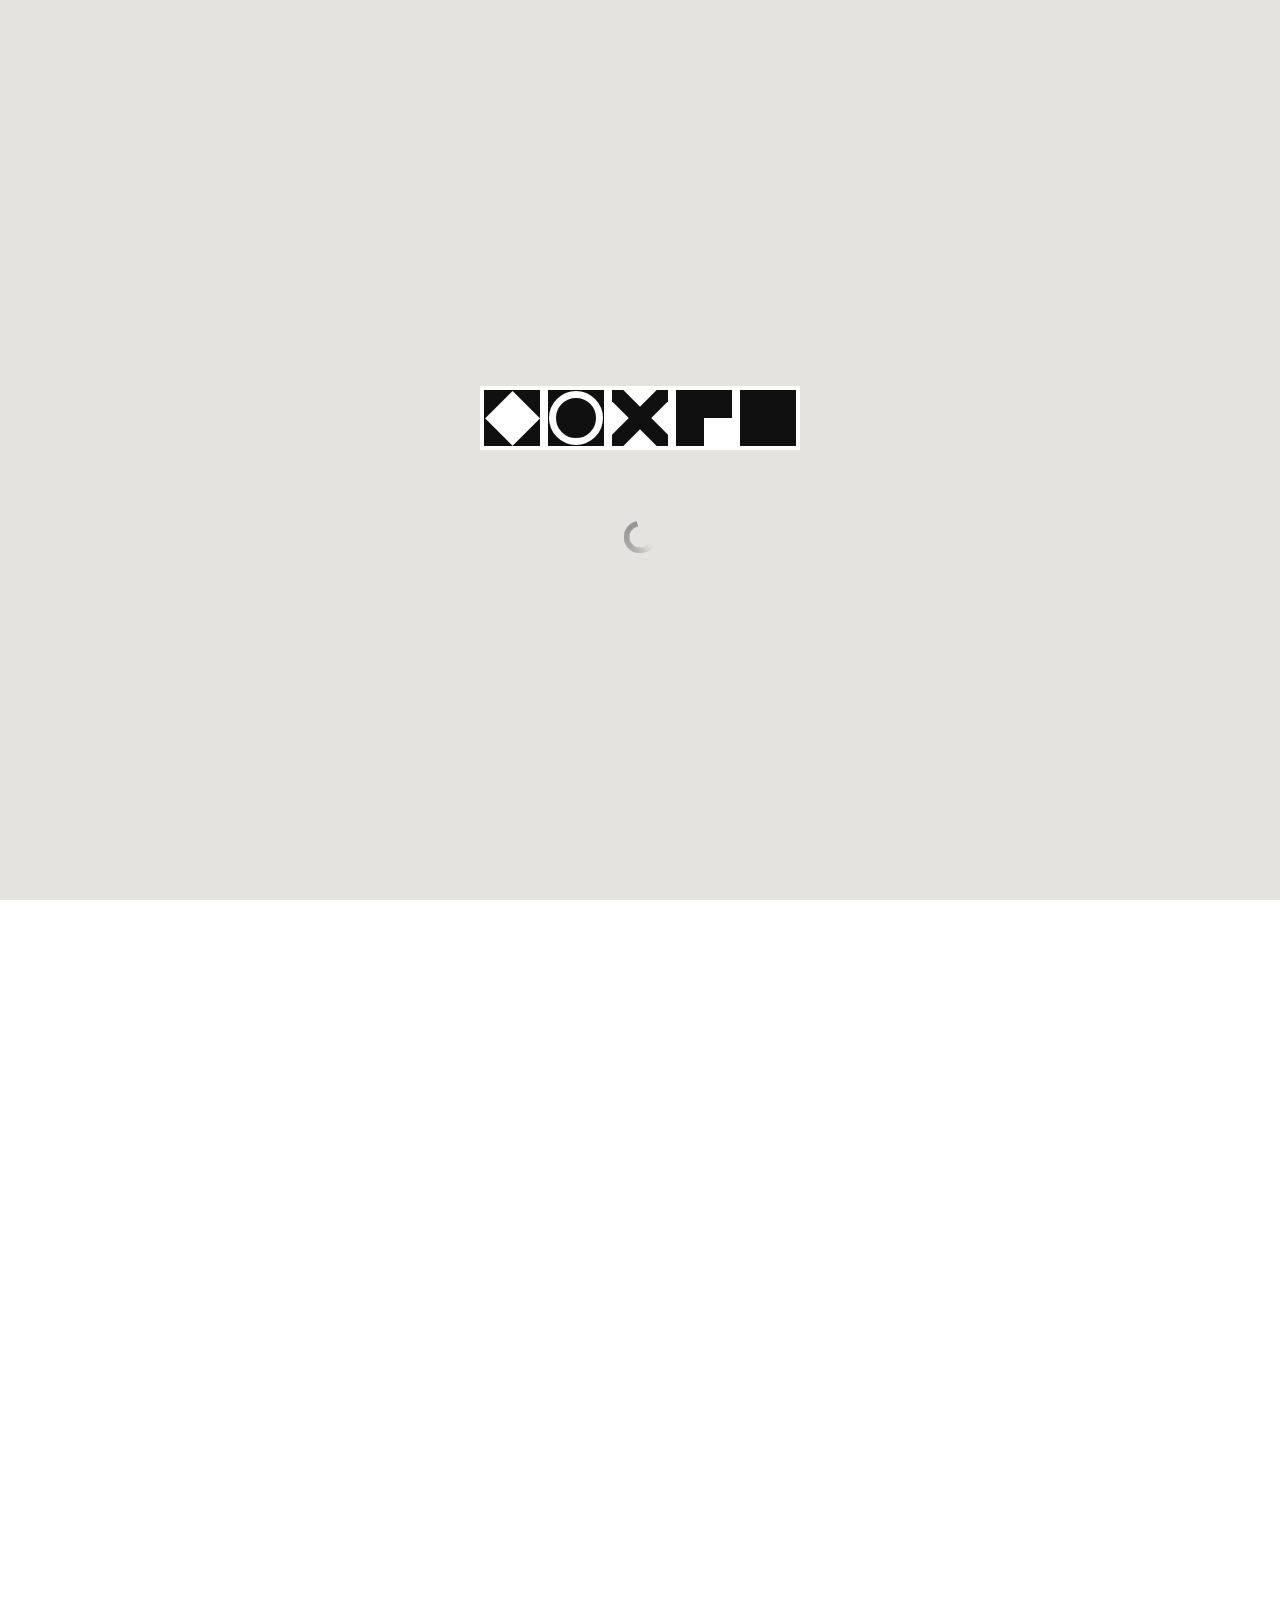
==== commit 79cce118: "meow" ====
--- a/index.html
+++ b/index.html
@@ -6,7 +6,7 @@
     <meta name="viewport" content="width=device-width, initial-scale=1.0, user-scalable = no">
     <meta name="apple-mobile-web-app-capable" content="yes">
     <meta name="apple-mobile-web-app-status-bar-style" content="black" />
-    <title>3D Hartwig chess set in HTML/CSS/JS</title>
+    <title>3D Hartwig chess set in HTML/CSS/JS yeah</title>
     <link rel="apple-touch-icon" href="img/apple-touch-icon.png">
     <link rel="stylesheet" type="text/css" media="screen" href="css/styles.css">
     <script src="js/prefixfree.min.js"></script>
